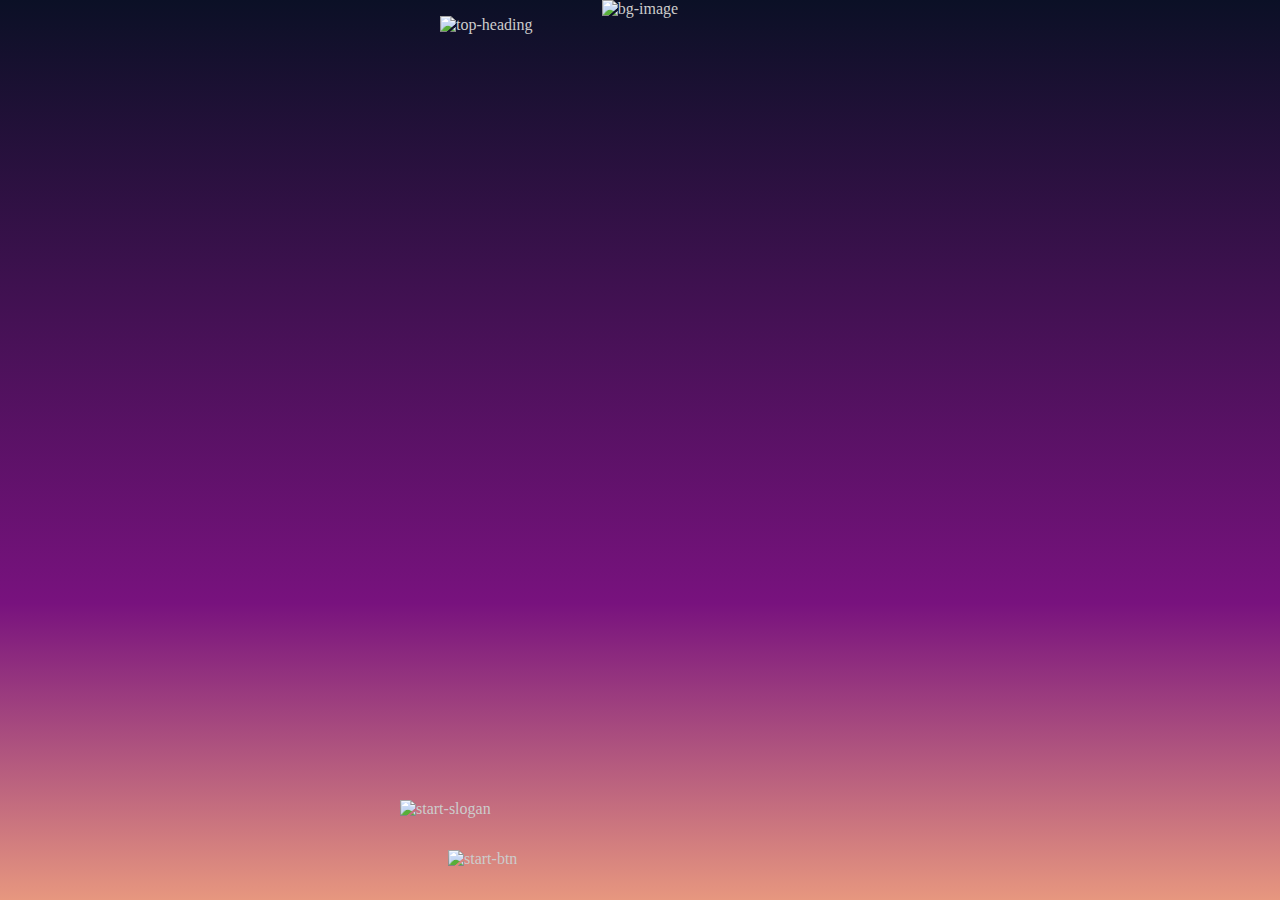
==== index.html @ 83f377d1 "." ====
<!DOCTYPE html><html lang="en"><head><meta charSet="utf-8"/><title>Tongle | Game</title><meta name="description" content="Just sit down, close your eyes and breathe slowly."/><meta name="viewport" content="width=device-width, initial-scale=1"/><link rel="icon" href="/favicon.ico"/><meta name="next-head-count" content="5"/><link rel="preload" href="https://deepak-coding-art.github.io/tongle/_next/static/css/d08dd01c6bfa6647.css" as="style"/><link rel="stylesheet" href="https://deepak-coding-art.github.io/tongle/_next/static/css/d08dd01c6bfa6647.css" data-n-g=""/><link rel="preload" href="https://deepak-coding-art.github.io/tongle/_next/static/css/c02b50ddd9637c6e.css" as="style"/><link rel="stylesheet" href="https://deepak-coding-art.github.io/tongle/_next/static/css/c02b50ddd9637c6e.css" data-n-p=""/><noscript data-n-css=""></noscript><script defer="" nomodule="" src="https://deepak-coding-art.github.io/tongle/_next/static/chunks/polyfills-c67a75d1b6f99dc8.js"></script><script src="https://deepak-coding-art.github.io/tongle/_next/static/chunks/webpack-416d8b70c8e7e16a.js" defer=""></script><script src="https://deepak-coding-art.github.io/tongle/_next/static/chunks/framework-2c79e2a64abdb08b.js" defer=""></script><script src="https://deepak-coding-art.github.io/tongle/_next/static/chunks/main-8173c7f3c74689b0.js" defer=""></script><script src="https://deepak-coding-art.github.io/tongle/_next/static/chunks/pages/_app-2dfd096757008a0f.js" defer=""></script><script src="https://deepak-coding-art.github.io/tongle/_next/static/chunks/pages/index-3540680532134076.js" defer=""></script><script src="https://deepak-coding-art.github.io/tongle/_next/static/W91y3VG4kvEnurHL-DMfV/_buildManifest.js" defer=""></script><script src="https://deepak-coding-art.github.io/tongle/_next/static/W91y3VG4kvEnurHL-DMfV/_ssgManifest.js" defer=""></script></head><body><div id="__next"><main class="Home_main__nLjiQ"><div class="Home_bgImage__9pK4V"><img src="/tonglestart-bg.jpg" alt="bg-image"/></div><div class="Home_controls__7ht_g"><img class="Home_controlImages__I87O2 Home_controlHeading__q91n0" src="/tongletop-heading.png" alt="top-heading"/><div class="Home_controlsButtons__cN6Q6"><img class="Home_controlImages__I87O2 Home_controlSlogan__jcOVJ" src="/tongleslogan.png" alt="start-slogan"/><img class="Home_controlImages__I87O2 Home_controlStart__8sqOH" src="/tonglestart.png" alt="start-btn"/></div></div></main></div><script id="__NEXT_DATA__" type="application/json">{"props":{"pageProps":{}},"page":"/","query":{},"buildId":"W91y3VG4kvEnurHL-DMfV","assetPrefix":"https://deepak-coding-art.github.io/tongle","nextExport":true,"autoExport":true,"isFallback":false,"scriptLoader":[]}</script></body></html>
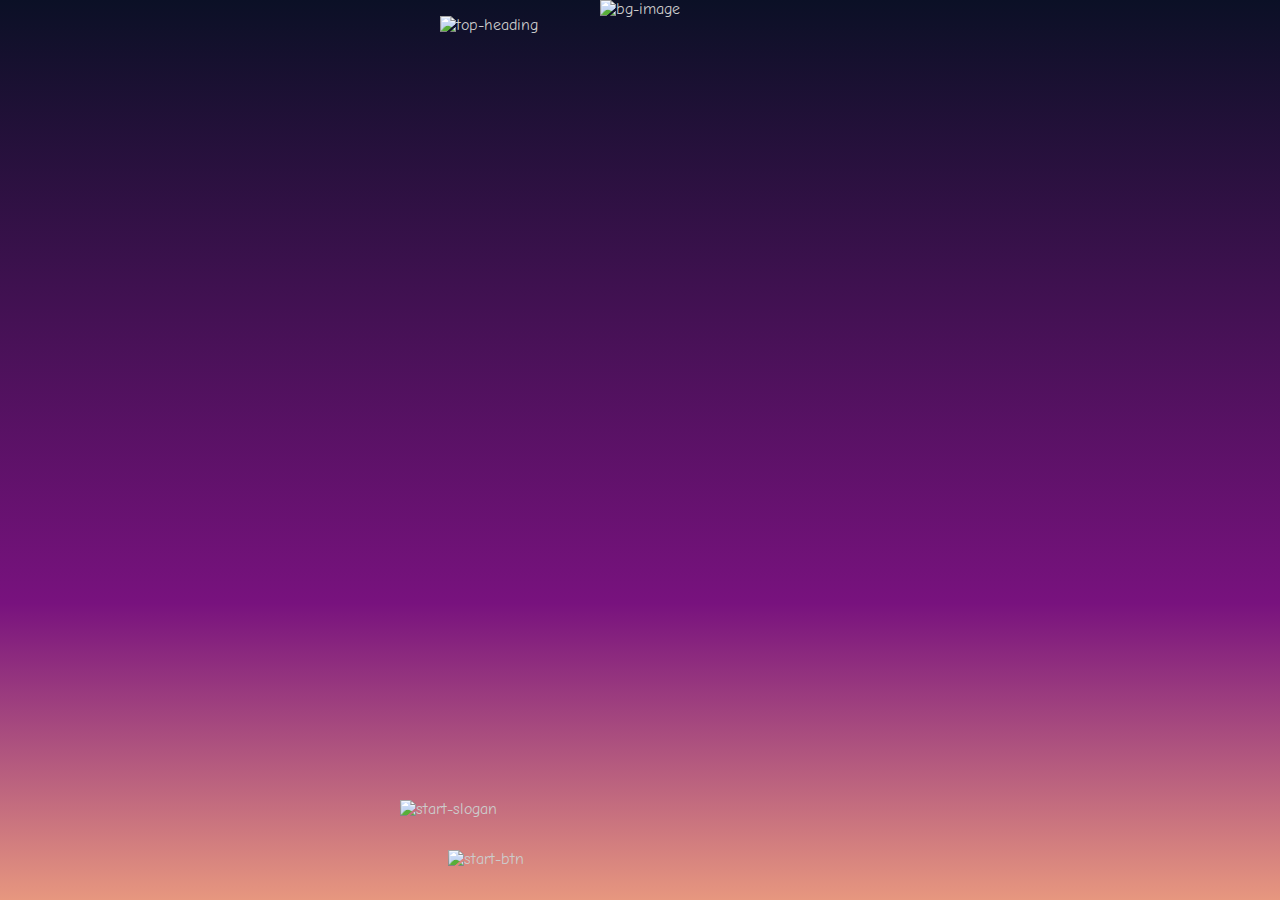
==== commit f26751b1: "." ====
--- a/index.html
+++ b/index.html
@@ -1 +1 @@
-<!DOCTYPE html><html lang="en"><head><meta charSet="utf-8"/><title>Tongle | Game</title><meta name="description" content="Just sit down, close your eyes and breathe slowly."/><meta name="viewport" content="width=device-width, initial-scale=1"/><link rel="icon" href="/favicon.ico"/><meta name="next-head-count" content="5"/><link rel="preload" href="https://deepak-coding-art.github.io/tongle/_next/static/css/d08dd01c6bfa6647.css" as="style"/><link rel="stylesheet" href="https://deepak-coding-art.github.io/tongle/_next/static/css/d08dd01c6bfa6647.css" data-n-g=""/><link rel="preload" href="https://deepak-coding-art.github.io/tongle/_next/static/css/c02b50ddd9637c6e.css" as="style"/><link rel="stylesheet" href="https://deepak-coding-art.github.io/tongle/_next/static/css/c02b50ddd9637c6e.css" data-n-p=""/><noscript data-n-css=""></noscript><script defer="" nomodule="" src="https://deepak-coding-art.github.io/tongle/_next/static/chunks/polyfills-c67a75d1b6f99dc8.js"></script><script src="https://deepak-coding-art.github.io/tongle/_next/static/chunks/webpack-416d8b70c8e7e16a.js" defer=""></script><script src="https://deepak-coding-art.github.io/tongle/_next/static/chunks/framework-2c79e2a64abdb08b.js" defer=""></script><script src="https://deepak-coding-art.github.io/tongle/_next/static/chunks/main-8173c7f3c74689b0.js" defer=""></script><script src="https://deepak-coding-art.github.io/tongle/_next/static/chunks/pages/_app-2dfd096757008a0f.js" defer=""></script><script src="https://deepak-coding-art.github.io/tongle/_next/static/chunks/pages/index-3540680532134076.js" defer=""></script><script src="https://deepak-coding-art.github.io/tongle/_next/static/W91y3VG4kvEnurHL-DMfV/_buildManifest.js" defer=""></script><script src="https://deepak-coding-art.github.io/tongle/_next/static/W91y3VG4kvEnurHL-DMfV/_ssgManifest.js" defer=""></script></head><body><div id="__next"><main class="Home_main__nLjiQ"><div class="Home_bgImage__9pK4V"><img src="/tonglestart-bg.jpg" alt="bg-image"/></div><div class="Home_controls__7ht_g"><img class="Home_controlImages__I87O2 Home_controlHeading__q91n0" src="/tongletop-heading.png" alt="top-heading"/><div class="Home_controlsButtons__cN6Q6"><img class="Home_controlImages__I87O2 Home_controlSlogan__jcOVJ" src="/tongleslogan.png" alt="start-slogan"/><img class="Home_controlImages__I87O2 Home_controlStart__8sqOH" src="/tonglestart.png" alt="start-btn"/></div></div></main></div><script id="__NEXT_DATA__" type="application/json">{"props":{"pageProps":{}},"page":"/","query":{},"buildId":"W91y3VG4kvEnurHL-DMfV","assetPrefix":"https://deepak-coding-art.github.io/tongle","nextExport":true,"autoExport":true,"isFallback":false,"scriptLoader":[]}</script></body></html>+<!DOCTYPE html><html lang="en"><head><meta charSet="utf-8"/><title>Tongle | Game</title><meta name="description" content="Just sit down, close your eyes and breathe slowly."/><meta name="viewport" content="width=device-width, initial-scale=1"/><link rel="icon" href="/tongle/favicon.ico"/><meta name="next-head-count" content="5"/><link rel="preload" href="https://deepak-coding-art.github.io/tongle/_next/static/css/58380164ef61c7c7.css" as="style"/><link rel="stylesheet" href="https://deepak-coding-art.github.io/tongle/_next/static/css/58380164ef61c7c7.css" data-n-g=""/><link rel="preload" href="https://deepak-coding-art.github.io/tongle/_next/static/css/fafd2a86f303895c.css" as="style"/><link rel="stylesheet" href="https://deepak-coding-art.github.io/tongle/_next/static/css/fafd2a86f303895c.css" data-n-p=""/><noscript data-n-css=""></noscript><script defer="" nomodule="" src="https://deepak-coding-art.github.io/tongle/_next/static/chunks/polyfills-c67a75d1b6f99dc8.js"></script><script src="https://deepak-coding-art.github.io/tongle/_next/static/chunks/webpack-416d8b70c8e7e16a.js" defer=""></script><script src="https://deepak-coding-art.github.io/tongle/_next/static/chunks/framework-2c79e2a64abdb08b.js" defer=""></script><script src="https://deepak-coding-art.github.io/tongle/_next/static/chunks/main-8173c7f3c74689b0.js" defer=""></script><script src="https://deepak-coding-art.github.io/tongle/_next/static/chunks/pages/_app-2dfd096757008a0f.js" defer=""></script><script src="https://deepak-coding-art.github.io/tongle/_next/static/chunks/pages/index-72d9ffc01214351b.js" defer=""></script><script src="https://deepak-coding-art.github.io/tongle/_next/static/VYBRmGD63bN9sjTNMdvhw/_buildManifest.js" defer=""></script><script src="https://deepak-coding-art.github.io/tongle/_next/static/VYBRmGD63bN9sjTNMdvhw/_ssgManifest.js" defer=""></script></head><body><div id="__next"><main class="Home_main__nLjiQ"><div class="start_bgImage__LcboC"><img src="/tongle/start-bg.jpg" alt="bg-image"/></div><div class="start_controls__hXVt7"><img class="start_controlImages__E09TG start_controlHeading__G6cV0" src="/tongle/top-heading.png" alt="top-heading"/><div class="start_controlsButtons__6VLCr"><img class="start_controlImages__E09TG start_controlSlogan__vPfVj" src="/tongle/slogan.png" alt="start-slogan"/><img class="start_controlImages__E09TG start_controlStart___mRwg" src="/tongle/start.png" alt="start-btn"/></div></div></main></div><script id="__NEXT_DATA__" type="application/json">{"props":{"pageProps":{}},"page":"/","query":{},"buildId":"VYBRmGD63bN9sjTNMdvhw","assetPrefix":"https://deepak-coding-art.github.io/tongle","nextExport":true,"autoExport":true,"isFallback":false,"scriptLoader":[]}</script></body></html>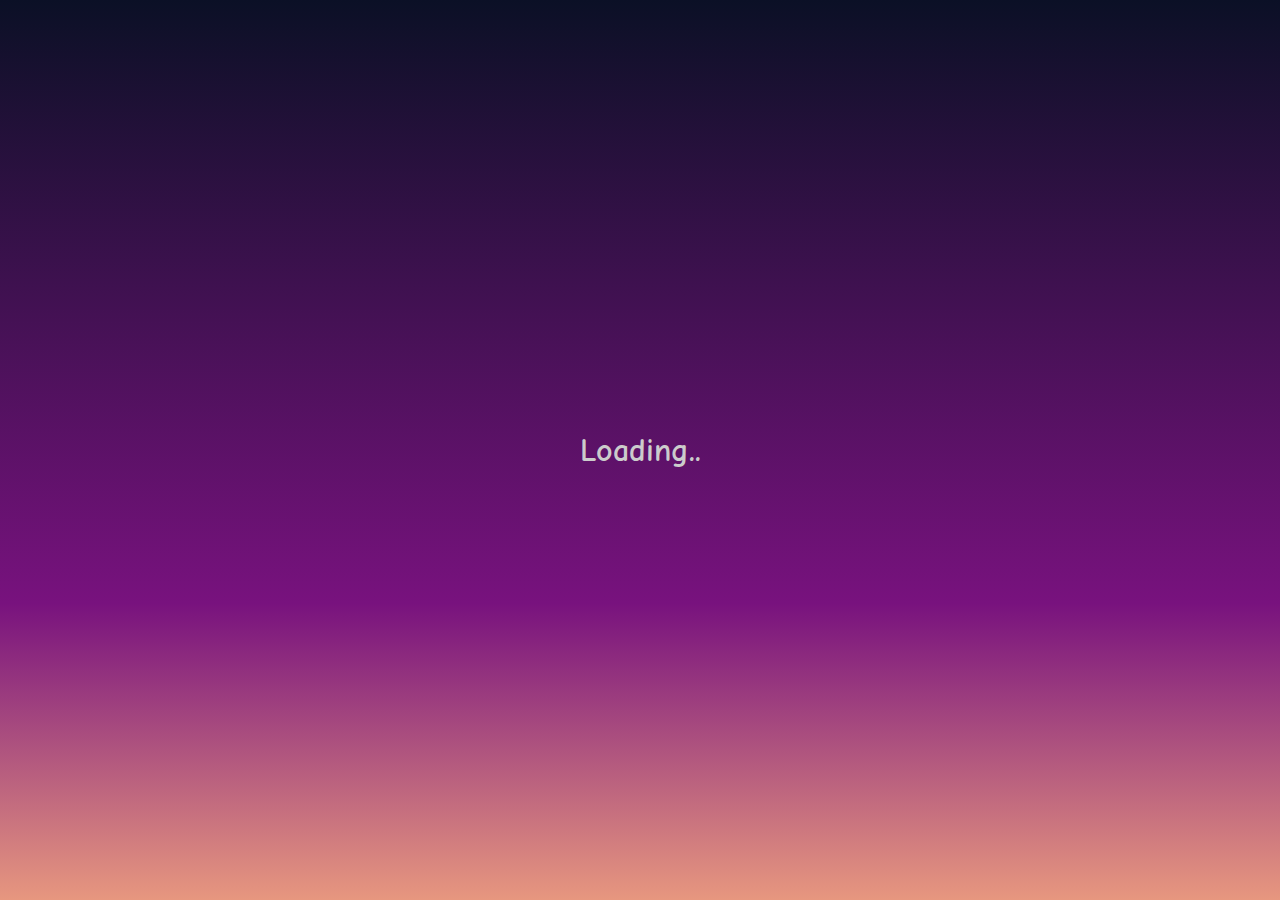
==== commit a1aa9368: "." ====
--- a/index.html
+++ b/index.html
@@ -1 +1 @@
-<!DOCTYPE html><html lang="en"><head><meta charSet="utf-8"/><title>Tongle | Game</title><meta name="description" content="Just sit down, close your eyes and breathe slowly."/><meta name="viewport" content="width=device-width, initial-scale=1"/><link rel="icon" href="/tongle/favicon.ico"/><meta name="next-head-count" content="5"/><link rel="preload" href="https://deepak-coding-art.github.io/tongle/_next/static/css/58380164ef61c7c7.css" as="style"/><link rel="stylesheet" href="https://deepak-coding-art.github.io/tongle/_next/static/css/58380164ef61c7c7.css" data-n-g=""/><link rel="preload" href="https://deepak-coding-art.github.io/tongle/_next/static/css/fafd2a86f303895c.css" as="style"/><link rel="stylesheet" href="https://deepak-coding-art.github.io/tongle/_next/static/css/fafd2a86f303895c.css" data-n-p=""/><noscript data-n-css=""></noscript><script defer="" nomodule="" src="https://deepak-coding-art.github.io/tongle/_next/static/chunks/polyfills-c67a75d1b6f99dc8.js"></script><script src="https://deepak-coding-art.github.io/tongle/_next/static/chunks/webpack-416d8b70c8e7e16a.js" defer=""></script><script src="https://deepak-coding-art.github.io/tongle/_next/static/chunks/framework-2c79e2a64abdb08b.js" defer=""></script><script src="https://deepak-coding-art.github.io/tongle/_next/static/chunks/main-8173c7f3c74689b0.js" defer=""></script><script src="https://deepak-coding-art.github.io/tongle/_next/static/chunks/pages/_app-2dfd096757008a0f.js" defer=""></script><script src="https://deepak-coding-art.github.io/tongle/_next/static/chunks/pages/index-72d9ffc01214351b.js" defer=""></script><script src="https://deepak-coding-art.github.io/tongle/_next/static/VYBRmGD63bN9sjTNMdvhw/_buildManifest.js" defer=""></script><script src="https://deepak-coding-art.github.io/tongle/_next/static/VYBRmGD63bN9sjTNMdvhw/_ssgManifest.js" defer=""></script></head><body><div id="__next"><main class="Home_main__nLjiQ"><div class="start_bgImage__LcboC"><img src="/tongle/start-bg.jpg" alt="bg-image"/></div><div class="start_controls__hXVt7"><img class="start_controlImages__E09TG start_controlHeading__G6cV0" src="/tongle/top-heading.png" alt="top-heading"/><div class="start_controlsButtons__6VLCr"><img class="start_controlImages__E09TG start_controlSlogan__vPfVj" src="/tongle/slogan.png" alt="start-slogan"/><img class="start_controlImages__E09TG start_controlStart___mRwg" src="/tongle/start.png" alt="start-btn"/></div></div></main></div><script id="__NEXT_DATA__" type="application/json">{"props":{"pageProps":{}},"page":"/","query":{},"buildId":"VYBRmGD63bN9sjTNMdvhw","assetPrefix":"https://deepak-coding-art.github.io/tongle","nextExport":true,"autoExport":true,"isFallback":false,"scriptLoader":[]}</script></body></html>+<!DOCTYPE html><html lang="en"><head><meta charSet="utf-8"/><title>Tongle | Game</title><meta name="description" content="Just sit down, close your eyes and breathe slowly."/><meta name="viewport" content="width=device-width, initial-scale=1"/><link rel="icon" href="/tongle/favicon.ico"/><meta name="next-head-count" content="5"/><link rel="preload" href="https://deepak-coding-art.github.io/tongle/_next/static/css/9e840a25268ed5d0.css" as="style"/><link rel="stylesheet" href="https://deepak-coding-art.github.io/tongle/_next/static/css/9e840a25268ed5d0.css" data-n-g=""/><link rel="preload" href="https://deepak-coding-art.github.io/tongle/_next/static/css/7112ebb5227ff227.css" as="style"/><link rel="stylesheet" href="https://deepak-coding-art.github.io/tongle/_next/static/css/7112ebb5227ff227.css" data-n-p=""/><noscript data-n-css=""></noscript><script defer="" nomodule="" src="https://deepak-coding-art.github.io/tongle/_next/static/chunks/polyfills-c67a75d1b6f99dc8.js"></script><script src="https://deepak-coding-art.github.io/tongle/_next/static/chunks/webpack-416d8b70c8e7e16a.js" defer=""></script><script src="https://deepak-coding-art.github.io/tongle/_next/static/chunks/framework-2c79e2a64abdb08b.js" defer=""></script><script src="https://deepak-coding-art.github.io/tongle/_next/static/chunks/main-8173c7f3c74689b0.js" defer=""></script><script src="https://deepak-coding-art.github.io/tongle/_next/static/chunks/pages/_app-2dfd096757008a0f.js" defer=""></script><script src="https://deepak-coding-art.github.io/tongle/_next/static/chunks/pages/index-ee4f4489ce90d2a9.js" defer=""></script><script src="https://deepak-coding-art.github.io/tongle/_next/static/dMGmnMrNGrW2AA-z-blx6/_buildManifest.js" defer=""></script><script src="https://deepak-coding-art.github.io/tongle/_next/static/dMGmnMrNGrW2AA-z-blx6/_ssgManifest.js" defer=""></script></head><body><div id="__next"><main class="Home_main__nLjiQ"><div class="loading_container__XWcGg"><h1>Loading.</h1></div></main></div><script id="__NEXT_DATA__" type="application/json">{"props":{"pageProps":{}},"page":"/","query":{},"buildId":"dMGmnMrNGrW2AA-z-blx6","assetPrefix":"https://deepak-coding-art.github.io/tongle","nextExport":true,"autoExport":true,"isFallback":false,"scriptLoader":[]}</script></body></html>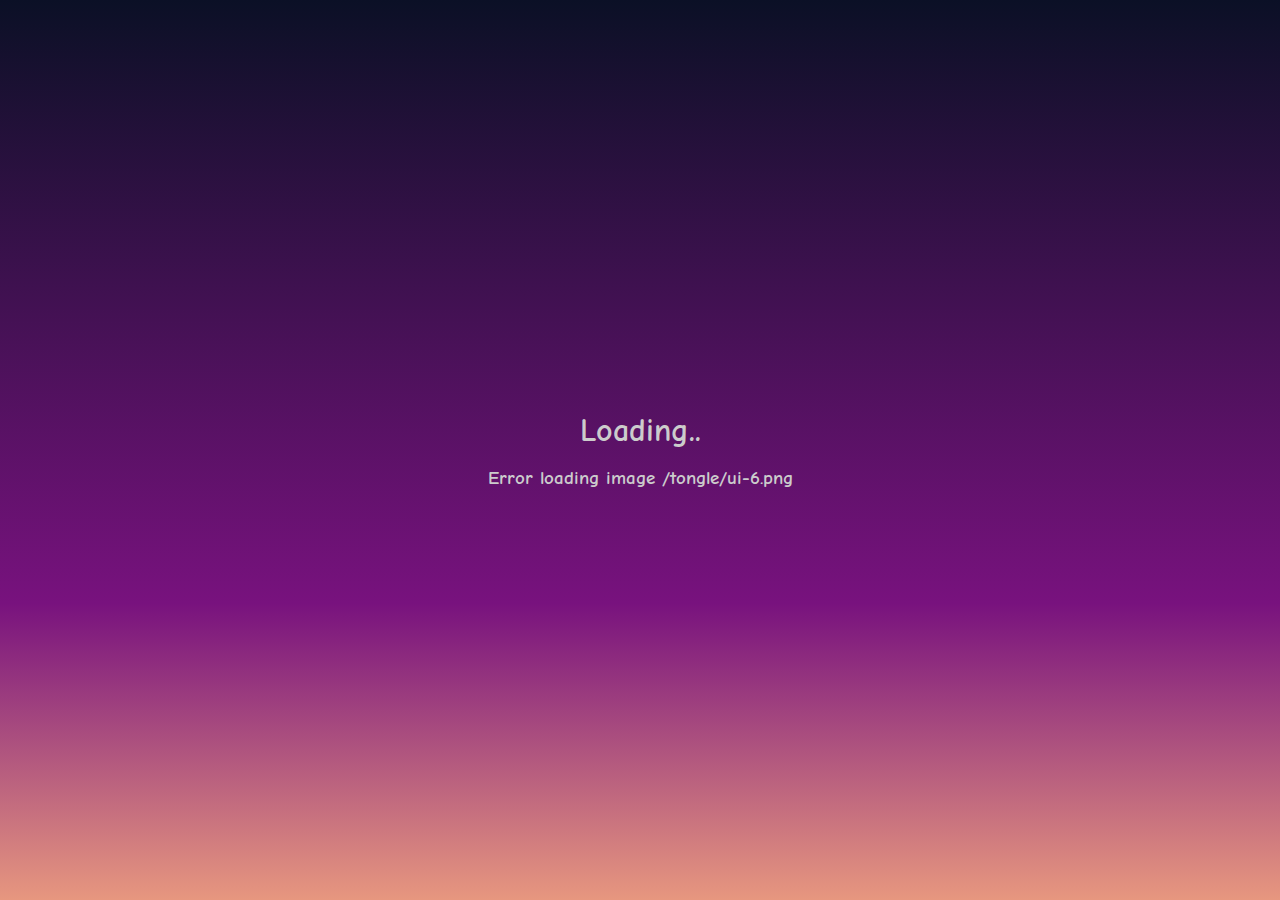
==== commit c84564ea: "." ====
--- a/index.html
+++ b/index.html
@@ -1 +1 @@
-<!DOCTYPE html><html lang="en"><head><meta charSet="utf-8"/><title>Tongle | Game</title><meta name="description" content="Just sit down, close your eyes and breathe slowly."/><meta name="viewport" content="width=device-width, initial-scale=1"/><link rel="icon" href="/tongle/favicon.ico"/><meta name="next-head-count" content="5"/><link rel="preload" href="https://deepak-coding-art.github.io/tongle/_next/static/css/9e840a25268ed5d0.css" as="style"/><link rel="stylesheet" href="https://deepak-coding-art.github.io/tongle/_next/static/css/9e840a25268ed5d0.css" data-n-g=""/><link rel="preload" href="https://deepak-coding-art.github.io/tongle/_next/static/css/7112ebb5227ff227.css" as="style"/><link rel="stylesheet" href="https://deepak-coding-art.github.io/tongle/_next/static/css/7112ebb5227ff227.css" data-n-p=""/><noscript data-n-css=""></noscript><script defer="" nomodule="" src="https://deepak-coding-art.github.io/tongle/_next/static/chunks/polyfills-c67a75d1b6f99dc8.js"></script><script src="https://deepak-coding-art.github.io/tongle/_next/static/chunks/webpack-416d8b70c8e7e16a.js" defer=""></script><script src="https://deepak-coding-art.github.io/tongle/_next/static/chunks/framework-2c79e2a64abdb08b.js" defer=""></script><script src="https://deepak-coding-art.github.io/tongle/_next/static/chunks/main-8173c7f3c74689b0.js" defer=""></script><script src="https://deepak-coding-art.github.io/tongle/_next/static/chunks/pages/_app-2dfd096757008a0f.js" defer=""></script><script src="https://deepak-coding-art.github.io/tongle/_next/static/chunks/pages/index-ee4f4489ce90d2a9.js" defer=""></script><script src="https://deepak-coding-art.github.io/tongle/_next/static/dMGmnMrNGrW2AA-z-blx6/_buildManifest.js" defer=""></script><script src="https://deepak-coding-art.github.io/tongle/_next/static/dMGmnMrNGrW2AA-z-blx6/_ssgManifest.js" defer=""></script></head><body><div id="__next"><main class="Home_main__nLjiQ"><div class="loading_container__XWcGg"><h1>Loading.</h1></div></main></div><script id="__NEXT_DATA__" type="application/json">{"props":{"pageProps":{}},"page":"/","query":{},"buildId":"dMGmnMrNGrW2AA-z-blx6","assetPrefix":"https://deepak-coding-art.github.io/tongle","nextExport":true,"autoExport":true,"isFallback":false,"scriptLoader":[]}</script></body></html>+<!DOCTYPE html><html lang="en"><head><meta charSet="utf-8"/><title>Tongle | Game</title><meta name="description" content="Just sit down, close your eyes and breathe slowly."/><meta name="viewport" content="width=device-width, initial-scale=1"/><link rel="icon" href="/tongle/favicon.ico"/><meta name="next-head-count" content="5"/><link rel="preload" href="https://deepak-coding-art.github.io/tongle/_next/static/css/9e840a25268ed5d0.css" as="style"/><link rel="stylesheet" href="https://deepak-coding-art.github.io/tongle/_next/static/css/9e840a25268ed5d0.css" data-n-g=""/><link rel="preload" href="https://deepak-coding-art.github.io/tongle/_next/static/css/6759a122d38e3805.css" as="style"/><link rel="stylesheet" href="https://deepak-coding-art.github.io/tongle/_next/static/css/6759a122d38e3805.css" data-n-p=""/><noscript data-n-css=""></noscript><script defer="" nomodule="" src="https://deepak-coding-art.github.io/tongle/_next/static/chunks/polyfills-c67a75d1b6f99dc8.js"></script><script src="https://deepak-coding-art.github.io/tongle/_next/static/chunks/webpack-416d8b70c8e7e16a.js" defer=""></script><script src="https://deepak-coding-art.github.io/tongle/_next/static/chunks/framework-2c79e2a64abdb08b.js" defer=""></script><script src="https://deepak-coding-art.github.io/tongle/_next/static/chunks/main-8173c7f3c74689b0.js" defer=""></script><script src="https://deepak-coding-art.github.io/tongle/_next/static/chunks/pages/_app-2dfd096757008a0f.js" defer=""></script><script src="https://deepak-coding-art.github.io/tongle/_next/static/chunks/pages/index-d7d80ebaa74f5510.js" defer=""></script><script src="https://deepak-coding-art.github.io/tongle/_next/static/A6yHVVVakwp4pnW8YF-Sn/_buildManifest.js" defer=""></script><script src="https://deepak-coding-art.github.io/tongle/_next/static/A6yHVVVakwp4pnW8YF-Sn/_ssgManifest.js" defer=""></script></head><body><div id="__next"><main class="Home_main__nLjiQ"><div class="loading_container__XWcGg"><h1>Loading.</h1><br/><h3></h3></div></main></div><script id="__NEXT_DATA__" type="application/json">{"props":{"pageProps":{}},"page":"/","query":{},"buildId":"A6yHVVVakwp4pnW8YF-Sn","assetPrefix":"https://deepak-coding-art.github.io/tongle","nextExport":true,"autoExport":true,"isFallback":false,"scriptLoader":[]}</script></body></html>